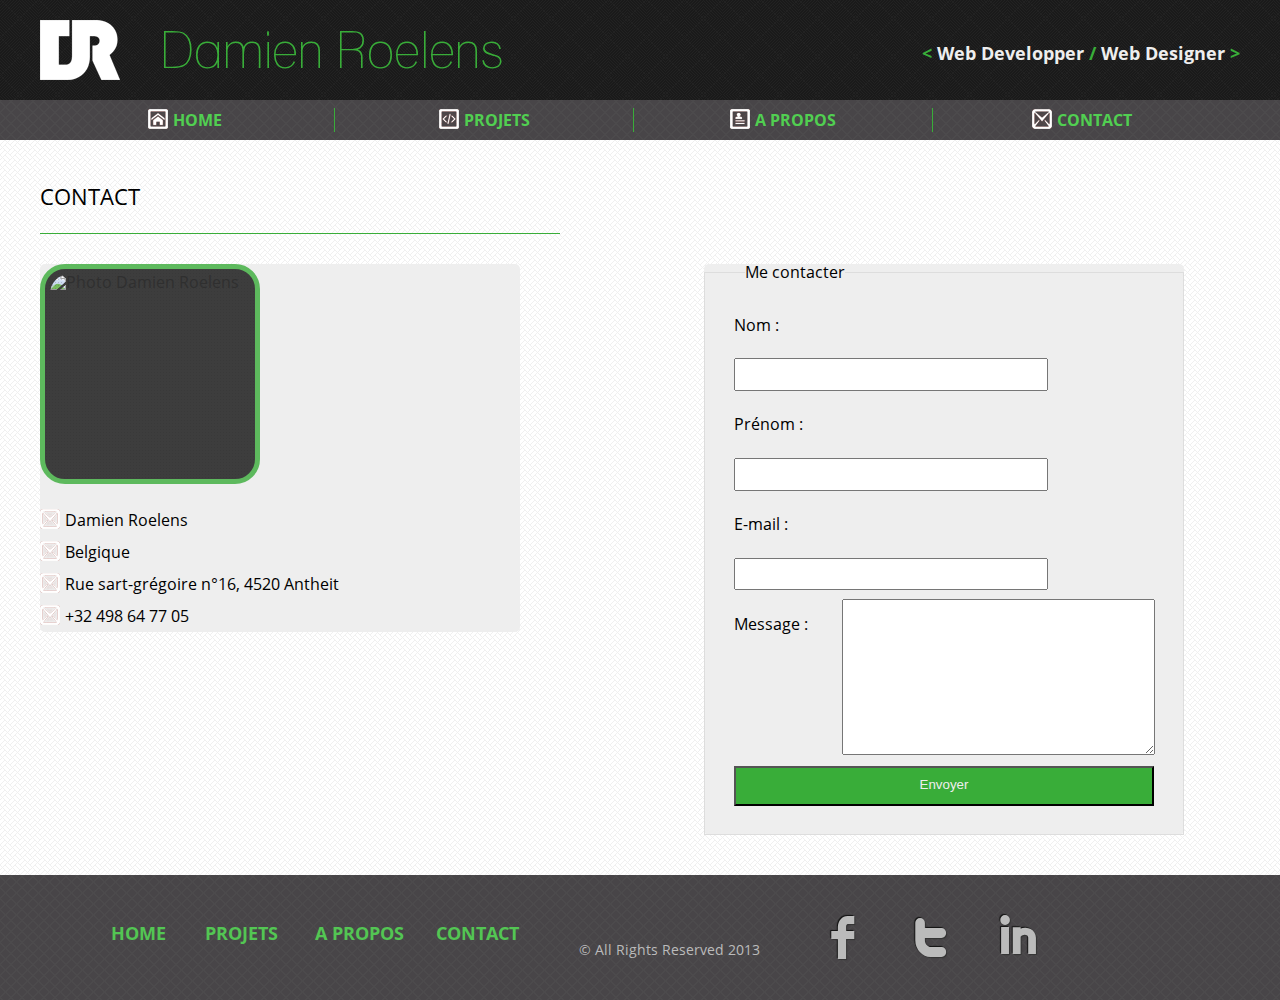
==== Template - Portefolio/contact.html @ f8cd7e81 "Commit 15/10 8h30" ====
<!doctype html>
<html lang="fr">
<head>
	<meta charset="UTF-8">
	<title>Porte-Folio</title>
	<link rel="stylesheet" href="./css/style.css">
	<script async type="text/javascript" src="./js/modernizr.js"></script>
</head>
<body>
	<header>
		<div class="contain">
			<h1><a href="#">Damien Roelens</a></h1>
			<p><em>&lt; </em>Web Developper <em>/</em> Web Designer <em>&gt;</em></p>
		</div>
	</header>
	<nav class="nav-container">
		<h2 class="h2hid">Navigation</h2>
		<ul>
			<li><a href="./index.html"><span class="icon-sprite icons-home">Home</span></a></li>
			<li><a href="./travaux.html"><span class="icon-sprite icons-code">Projets</a></li>
			<li><a href="./propos.html"><span class="icon-sprite icons-profile">A propos</a></li>
			<li><a href="#"><span class="icon-sprite icons-mail2">Contact</a></li>
		</ul>
	</nav>
	<section class="contac">
		<div class="contain">
			<h3>Contact</h3>
			<div class="info">
				<div class="presimg">
					<img src="./img/me.jpg" alt="Photo Damien Roelens" />
					<div class="trame"></div>
				</div>
				<ul>
					<li><span class="icons-sprite">Damien Roelens</span></li>
					<li><span class="icons-sprite">Belgique</span></li>
					<li><span class="icons-sprite">Rue sart-grégoire n°16, 4520 Antheit</span></li>
					<li><span class="icons-sprite">+32 498 64 77 05</span></li>
				</ul>
			</div>
			<form action="">
				<fieldset>
					<label for="nam">Nom : </label>
					<input type="text" id="nam">
					<label for="pnam">Prénom : </label>
					<input type="text" id="pnam">
					<label for="mail">E-mail : </label>
					<input type="email" id="mail">
					<label for="txta">Message : </label>
					<textarea name="messa" id="txta" cols="30" rows="10"></textarea>
					<input type="button" value="Envoyer">
					<legend>Me contacter</legend>
				</fieldset>
			</form>
		</div>
	</section>
	<footer>
		<div class="contain">
			<div class="menu">
				<ul>
					<li><a href="">Home</a></li>
					<li><a href="">Projets</a></li>
					<li><a href="">A propos</a></li>
					<li><a href="">Contact</a></li>
				</ul>
			</div>
			<div class="socio">
				<ul>
					<li><a href="">f</a></li>
					<li><a href="">t</a></li>
					<li><a href="">i</a></li>
				</ul>
			</div>
			<p>&copy; All Rights Reserved 2013</p>
		</div>
	</footer>
	<script type="text/javascript" src="./js/jquery.js"></script>
	<script type="text/javascript" src="./js/min/script.min.js"></script>
</body>
</html>
---- Template - Portefolio/css/style.css ----
/* line 17, ../../../../../Prepros/gems/gems/compass-0.12.2/frameworks/compass/stylesheets/compass/reset/_utilities.scss */
html, body, div, span, applet, object, iframe, h1, h2, h3, h4, h5, h6, p, blockquote, pre, a, abbr, acronym, address, big, cite, code, del, dfn, em, img, ins, kbd, q, s, samp, small, strike, strong, sub, sup, tt, var, b, u, i, center, dl, dt, dd, ol, ul, li, fieldset, form, label, legend, table, caption, tbody, tfoot, thead, tr, th, td, article, aside, canvas, details, embed, figure, figcaption, footer, header, hgroup, menu, nav, output, ruby, section, summary, time, mark, audio, video {
  margin: 0;
  padding: 0;
  border: 0;
  font: inherit;
  font-size: 100%;
  vertical-align: baseline; }

/* line 22, ../../../../../Prepros/gems/gems/compass-0.12.2/frameworks/compass/stylesheets/compass/reset/_utilities.scss */
html {
  line-height: 1; }

/* line 24, ../../../../../Prepros/gems/gems/compass-0.12.2/frameworks/compass/stylesheets/compass/reset/_utilities.scss */
ol, ul {
  list-style: none; }

/* line 26, ../../../../../Prepros/gems/gems/compass-0.12.2/frameworks/compass/stylesheets/compass/reset/_utilities.scss */
table {
  border-collapse: collapse;
  border-spacing: 0; }

/* line 28, ../../../../../Prepros/gems/gems/compass-0.12.2/frameworks/compass/stylesheets/compass/reset/_utilities.scss */
caption, th, td {
  text-align: left;
  font-weight: normal;
  vertical-align: middle; }

/* line 30, ../../../../../Prepros/gems/gems/compass-0.12.2/frameworks/compass/stylesheets/compass/reset/_utilities.scss */
q, blockquote {
  quotes: none; }
/* line 103, ../../../../../Prepros/gems/gems/compass-0.12.2/frameworks/compass/stylesheets/compass/reset/_utilities.scss */
q:before, q:after, blockquote:before, blockquote:after {
  content: "";
  content: none; }

/* line 32, ../../../../../Prepros/gems/gems/compass-0.12.2/frameworks/compass/stylesheets/compass/reset/_utilities.scss */
a img {
  border: none; }

/* line 116, ../../../../../Prepros/gems/gems/compass-0.12.2/frameworks/compass/stylesheets/compass/reset/_utilities.scss */
article, aside, details, figcaption, figure, footer, header, hgroup, menu, nav, section, summary {
  display: block; }

/* line 146, icons/*.png */
.icons-sprite, .icons-code, .icons-home, .icons-mail2, .icons-mobile, .icons-pencil, .icons-profile, .icons-wordpress {
  background: url('../img/icons-s5d657337b1.png') no-repeat; }

/* line 60, ../../../../../Prepros/gems/gems/compass-0.12.2/frameworks/compass/stylesheets/compass/utilities/sprites/_base.scss */
.icons-code {
  background-position: 0 -80px; }
/* line 43, ../../../../../Prepros/gems/gems/compass-0.12.2/frameworks/compass/stylesheets/compass/utilities/sprites/_base.scss */
.icons-code:hover, .icons-code.code_hover, .icons-code.code-hover {
  background-position: 0 -240px; }

/* line 60, ../../../../../Prepros/gems/gems/compass-0.12.2/frameworks/compass/stylesheets/compass/utilities/sprites/_base.scss */
.icons-home {
  background-position: 0 -160px; }
/* line 43, ../../../../../Prepros/gems/gems/compass-0.12.2/frameworks/compass/stylesheets/compass/utilities/sprites/_base.scss */
.icons-home:hover, .icons-home.home_hover, .icons-home.home-hover {
  background-position: 0 -280px; }

/* line 60, ../../../../../Prepros/gems/gems/compass-0.12.2/frameworks/compass/stylesheets/compass/utilities/sprites/_base.scss */
.icons-mail2 {
  background-position: 0 0; }
/* line 43, ../../../../../Prepros/gems/gems/compass-0.12.2/frameworks/compass/stylesheets/compass/utilities/sprites/_base.scss */
.icons-mail2:hover, .icons-mail2.mail2_hover, .icons-mail2.mail2-hover {
  background-position: 0 -40px; }

/* line 60, ../../../../../Prepros/gems/gems/compass-0.12.2/frameworks/compass/stylesheets/compass/utilities/sprites/_base.scss */
.icons-mobile {
  background-position: 0 -520px; }
/* line 43, ../../../../../Prepros/gems/gems/compass-0.12.2/frameworks/compass/stylesheets/compass/utilities/sprites/_base.scss */
.icons-mobile:hover, .icons-mobile.mobile_hover, .icons-mobile.mobile-hover {
  background-position: 0 -480px; }

/* line 60, ../../../../../Prepros/gems/gems/compass-0.12.2/frameworks/compass/stylesheets/compass/utilities/sprites/_base.scss */
.icons-pencil {
  background-position: 0 -360px; }
/* line 43, ../../../../../Prepros/gems/gems/compass-0.12.2/frameworks/compass/stylesheets/compass/utilities/sprites/_base.scss */
.icons-pencil:hover, .icons-pencil.pencil_hover, .icons-pencil.pencil-hover {
  background-position: 0 -200px; }

/* line 60, ../../../../../Prepros/gems/gems/compass-0.12.2/frameworks/compass/stylesheets/compass/utilities/sprites/_base.scss */
.icons-profile {
  background-position: 0 -400px; }
/* line 43, ../../../../../Prepros/gems/gems/compass-0.12.2/frameworks/compass/stylesheets/compass/utilities/sprites/_base.scss */
.icons-profile:hover, .icons-profile.profile_hover, .icons-profile.profile-hover {
  background-position: 0 -440px; }

/* line 60, ../../../../../Prepros/gems/gems/compass-0.12.2/frameworks/compass/stylesheets/compass/utilities/sprites/_base.scss */
.icons-wordpress {
  background-position: 0 -320px; }
/* line 43, ../../../../../Prepros/gems/gems/compass-0.12.2/frameworks/compass/stylesheets/compass/utilities/sprites/_base.scss */
.icons-wordpress:hover, .icons-wordpress.wordpress_hover, .icons-wordpress.wordpress-hover {
  background-position: 0 -120px; }

@font-face {
  font-family: 'Lane';
  src: url("./webfonts/LANENAR_.ttf") format("truetype"); }

@font-face {
  font-family: 'Montserrat';
  src: url("./webfonts/Montserrat-Regular.ttf") format("truetype"); }

@font-face {
  font-family: 'Open';
  src: url("./webfonts/OpenSans-Bold.ttf") format("truetype"); }

@font-face {
  font-family: 'Open sans';
  src: url("./webfonts/OpenSans-Regular.ttf") format("truetype"); }

@font-face {
  font-family: 'Socialico';
  src: url("./webfonts/Socialico.ttf") format("truetype"); }

/* line 22, style.scss */
body {
  font-family: Open sans, Helvetica, Arial, "sans-serif";
  background: transparent url("../img/cream_pixels.png"); }

/* line 27, style.scss */
header {
  background: #111111 url(../img/black_lozenge.png); }

/* line 30, style.scss */
div.contain {
  width: 1200px;
  margin: auto;
  position: relative; }

/* line 36, style.scss */
h1 {
  font: 50px/1.5 Lane, "sans-serif";
  padding: 15px 0px;
  line-height: 70px;
  background-image: url(../img/logoc.png);
  background-repeat: no-repeat;
  background-position: 0px 20px; }
/* line 44, style.scss */
h1 > a {
  display: block;
  padding-left: 120px; }

/* line 50, style.scss */
h1 + p {
  font: 18px/1.5 Open, Montserrat, Helvetica, Arial, "sans-serif";
  color: #eee;
  padding: 40px;
  padding-right: 0;
  text-align: right;
  position: absolute;
  top: 0;
  right: 0px; }
/* line 59, style.scss */
h1 + p > em {
  color: #39AD39; }

/* line 64, style.scss */
h3 {
  padding: 20px 20px 20px 0px;
  font: 22px/1.5 Open sans, Helvetica, Arial, "sans-serif"; }

/* line 69, style.scss */
a {
  text-decoration: none;
  color: #39AD39; }

/* line 75, style.scss */
p {
  font-family: Verdana, Helvetica, Arial, "sans-serif";
  line-height: 1.5;
  margin: 0px 0px 20px 0px; }

/* line 81, style.scss */
nav {
  background: #484548 url(../img/stripe.png);
  font: 16px/1.5 Open, Montserrat, Helvetica, Arial, "sans-serif"; }
/* line 85, style.scss */
nav > ul {
  margin: 0;
  padding: 0;
  border: 0;
  overflow: hidden;
  *zoom: 1;
  padding: 0;
  width: 1200px;
  margin: auto;
  text-align: center; }
/* line 60, ../../../../../Prepros/gems/gems/compass-0.12.2/frameworks/compass/stylesheets/compass/typography/lists/_horizontal-list.scss */
nav > ul li {
  list-style-image: none;
  list-style-type: none;
  margin-left: 0;
  white-space: nowrap;
  display: inline;
  float: left;
  padding-left: 4px;
  padding-right: 4px; }
/* line 48, ../../../../../Prepros/gems/gems/compass-0.12.2/frameworks/compass/stylesheets/compass/typography/lists/_horizontal-list.scss */
nav > ul li:first-child, nav > ul li.first {
  padding-left: 0; }
/* line 49, ../../../../../Prepros/gems/gems/compass-0.12.2/frameworks/compass/stylesheets/compass/typography/lists/_horizontal-list.scss */
nav > ul li:last-child {
  padding-right: 0; }
/* line 50, ../../../../../Prepros/gems/gems/compass-0.12.2/frameworks/compass/stylesheets/compass/typography/lists/_horizontal-list.scss */
nav > ul li.last {
  padding-right: 0; }
/* line 92, style.scss */
nav li {
  border-right: 1px solid #39AD39;
  padding: 0;
  margin: 8px 0; }
/* line 96, style.scss */
nav li > a {
  width: 290px;
  display: block;
  color: #51CF51;
  -webkit-transition: all 0.2s linear;
  -moz-transition: all 0.2s linear;
  -o-transition: all 0.2s linear;
  transition: all 0.2s linear;
  -webkit-text-shadow: none;
  -moz-text-shadow: none;
  -ms-text-shadow: none;
  -o-text-shadow: none;
  text-shadow: none;
  text-transform: uppercase; }
/* line 107, style.scss */
nav li > a span {
  padding-left: 25px; }
/* line 111, style.scss */
nav li:last-child {
  border: none; }
/* line 114, style.scss */
nav li > a:hover .icons-home {
  -webkit-text-shadow: 0px 0px 2px #FFF;
  -moz-text-shadow: 0px 0px 2px #FFF;
  -ms-text-shadow: 0px 0px 2px #FFF;
  -o-text-shadow: 0px 0px 2px #FFF;
  text-shadow: 0px 0px 2px #FFF;
  background-position: 0 -280px; }
/* line 122, style.scss */
nav li > a:hover .icons-code {
  -webkit-text-shadow: 0px 0px 2px #FFF;
  -moz-text-shadow: 0px 0px 2px #FFF;
  -ms-text-shadow: 0px 0px 2px #FFF;
  -o-text-shadow: 0px 0px 2px #FFF;
  text-shadow: 0px 0px 2px #FFF;
  background-position: 0 -240px; }
/* line 130, style.scss */
nav li > a:hover .icons-mail2 {
  -webkit-text-shadow: 0px 0px 2px #FFF;
  -moz-text-shadow: 0px 0px 2px #FFF;
  -ms-text-shadow: 0px 0px 2px #FFF;
  -o-text-shadow: 0px 0px 2px #FFF;
  text-shadow: 0px 0px 2px #FFF;
  background-position: 0 -40px; }
/* line 138, style.scss */
nav li > a:hover .icons-profile {
  -webkit-text-shadow: 0px 0px 2px #FFF;
  -moz-text-shadow: 0px 0px 2px #FFF;
  -ms-text-shadow: 0px 0px 2px #FFF;
  -o-text-shadow: 0px 0px 2px #FFF;
  text-shadow: 0px 0px 2px #FFF;
  background-position: 0 -440px; }

/* line 150, style.scss */
.h2hid, section#wrapper h2 {
  width: 0;
  height: 0;
  white-space: nowrap;
  overflow: hidden;
  text-indent: 9999px; }

/* line 158, style.scss */
section {
  margin-bottom: 40px; }
/* line 162, style.scss */
section h3 {
  border-bottom: 1px solid #39AD39;
  width: 500px;
  margin: 0px 0px 30px;
  text-transform: uppercase;
  padding-top: 0; }
/* line 169, style.scss */
section h4 {
  padding: 0px 0px 20px 0px;
  border-bottom: 1px solid #39AD39;
  width: 80%;
  margin: 0px 0px 30px;
  text-transform: uppercase;
  line-height: 33px;
  vertical-align: bottom; }

/* line 179, style.scss */
section#catwork {
  width: 1200px;
  margin: auto;
  margin-bottom: 50px; }
/* line 185, style.scss */
section#catwork div.contain {
  width: 63%;
  display: inline-block;
  vertical-align: top;
  margin-right: 50px; }
/* line 192, style.scss */
section#catwork figure {
  display: inline-block;
  margin-right: 20px;
  position: relative; }
/* line 197, style.scss */
section#catwork figure figcaption {
  font-family: Open, Montserrat, Helvetica, Arial, "sans-serif";
  color: #53c653;
  border-radius: 20px;
  position: absolute;
  bottom: 2px;
  width: 180px;
  padding: 10px;
  background-color: #111;
  -webkit-transition: all 0.2s linear;
  -moz-transition: all 0.2s linear;
  -o-transition: all 0.2s linear;
  transition: all 0.2s linear;
  height: 20px;
  overflow: hidden;
  text-align: center; }
/* line 210, style.scss */
section#catwork figure figcaption > p {
  text-align: left;
  color: #EEE;
  width: 180px;
  margin-top: 20px;
  font-style: normal; }
/* line 221, style.scss */
section#catwork figure:hover figcaption {
  height: 180px;
  background: rgba(25, 25, 25, 0.7); }
/* line 226, style.scss */
section#catwork img {
  width: 200px;
  height: 200px; }

/* line 232, style.scss */
aside {
  width: 28%;
  display: inline-block;
  margin-left: 30px; }
/* line 238, style.scss */
aside li {
  margin: 10px 0px;
  width: 80%;
  font-family: Open, Montserrat, Helvetica, Arial, "sans-serif"; }
/* line 243, style.scss */
aside a {
  padding: 10px 10px;
  display: block; }
/* line 246, style.scss */
aside a span {
  padding-left: 40px; }
/* line 250, style.scss */
aside a:hover {
  background: rgba(50, 50, 50, 0.5);
  -webkit-border-radius: 5px;
  -moz-border-radius: 5px;
  border-radius: 5px;
  -webkit-text-shadow: 0px 0px 2px #111;
  -moz-text-shadow: 0px 0px 2px #111;
  -ms-text-shadow: 0px 0px 2px #111;
  -o-text-shadow: 0px 0px 2px #111;
  text-shadow: 0px 0px 2px #111; }

/* line 263, style.scss */
#description img {
  float: right;
  width: 200px;
  height: 200px;
  margin-left: 20px; }
/* line 269, style.scss */
#description div.contain {
  min-height: 284px; }

/* line 273, style.scss */
section.blacky {
  background: #484548 url(../img/stripe.png);
  color: #eee;
  padding-bottom: 40px;
  padding-top: 40px; }

/* line 279, style.scss */
section#present {
  background: #484548 url(../img/stripe.png);
  color: #eee;
  padding-bottom: 40px;
  padding-top: 40px; }
/* line 286, style.scss */
section#present div.presimg {
  display: inline-block;
  opacity: 0.8;
  position: relative;
  margin: 0;
  padding: 0;
  background-color: #111;
  border-radius: 25px;
  border: 5px solid #39AD39; }
/* line 295, style.scss */
section#present div.presimg img {
  padding: 5px;
  border-radius: 25px;
  display: block;
  width: 150px;
  height: 150px; }
/* line 303, style.scss */
section#present p {
  width: 40%;
  display: inline-block;
  line-height: 1.5;
  margin-right: 20px;
  text-align: justify;
  vertical-align: top;
  margin-top: 20px; }
/* line 312, style.scss */
section#present div + p {
  margin-left: 20px;
  margin-right: 0; }
/* line 317, style.scss */
section#present div.trame {
  border-radius: 25px;
  position: absolute;
  top: 0;
  left: 0;
  height: 100%;
  width: 100%;
  background: url("../img/trame.png");
  z-index: 10; }

/* line 329, style.scss */
.worked {
  margin-top: 40px; }
/* line 331, style.scss */
.worked img {
  margin: 20px;
  float: left; }
/* line 335, style.scss */
.worked ul {
  height: 200px;
  margin-left: 400px; }
/* line 340, style.scss */
.worked ul > li:last-child a {
  background-color: #111;
  border-radius: 10px;
  padding: 8px;
  padding-top: 3px;
  padding-bottom: 5px; }
/* line 348, style.scss */
.worked ul li {
  font-size: 20px;
  line-height: 3; }
/* line 352, style.scss */
.worked ul li span.icons-sprite, .worked ul li span.icons-code, .worked ul li span.icons-home, .worked ul li span.icons-mail2, .worked ul li span.icons-mobile, .worked ul li span.icons-pencil, .worked ul li span.icons-profile, .worked ul li span.icons-wordpress {
  padding-left: 25px; }
/* line 355, style.scss */
.worked ul li a {
  font-family: Open, Montserrat, Helvetica, Arial, "sans-serif";
  font-size: 16px; }

/* line 362, style.scss */
.f-nav {
  z-index: 9999;
  position: fixed;
  left: 0;
  top: 0;
  width: 100%; }

/* line 366, style.scss */
.cont-up {
  margin-top: 80px; }

/* line 370, style.scss */
.contac.cont-up {
  margin-top: 80px; }

/* line 373, style.scss */
.contac {
  margin-top: 40px; }
/* line 376, style.scss */
.contac .info, .contac form {
  width: 40%;
  display: inline-block;
  background-color: #eee;
  border-radius: 5px; }
/* line 384, style.scss */
.contac .info ul li span {
  padding-left: 25px; }
/* line 387, style.scss */
.contac .info li {
  line-height: 2; }
/* line 390, style.scss */
.contac .info div.presimg {
  display: inline-block;
  opacity: 0.8;
  position: relative;
  margin: 0 0 20px;
  padding: 0;
  background-color: #111;
  border-radius: 25px;
  border: 5px solid #39AD39; }
/* line 400, style.scss */
.contac .info img {
  padding: 5px;
  border-radius: 25px;
  display: block;
  width: 200px;
  height: 200px; }
/* line 407, style.scss */
.contac .info div.trame {
  border-radius: 25px;
  position: absolute;
  top: 0;
  left: 0;
  height: 100%;
  width: 100%;
  background: url("../img/trame.png");
  z-index: 10; }
/* line 419, style.scss */
.contac form {
  vertical-align: top;
  margin-left: 15%; }
/* line 422, style.scss */
.contac form fieldset {
  border: 1px solid #ddd;
  padding: 20px; }
/* line 425, style.scss */
.contac form fieldset legend {
  margin-left: 20px; }
/* line 428, style.scss */
.contac form fieldset input, .contac form fieldset label {
  display: inline-block;
  margin: 2%;
  line-height: 2; }
/* line 433, style.scss */
.contac form fieldset input, .contac form fieldset textarea {
  width: 70%; }
/* line 436, style.scss */
.contac form fieldset label {
  width: 20%;
  vertical-align: top; }
/* line 440, style.scss */
.contac form fieldset input[type=button] {
  width: 96%;
  background-color: #39ad39;
  color: #eee;
  height: 40px; }
/* line 446, style.scss */
.contac form fieldset input[type=button]:hover {
  background-color: #206020; }
/* line 449, style.scss */
.contac form fieldset textarea {
  margin-left: 8px; }

/* line 456, style.scss */
section#wrapper.cont-up {
  margin-top: 80px; }

/* line 460, style.scss */
section#wrapper {
  margin-top: 40px; }

/* line 468, style.scss */
#wrapper figure {
  position: relative;
  display: inline; }
/* line 471, style.scss */
#wrapper figure img {
  width: 33%;
  height: 33%; }
/* line 475, style.scss */
#wrapper figure:nth-child(2n+1) figcaption {
  bottom: 42px;
  left: 0;
  margin-bottom: 40px;
  padding: 0; }
/* line 481, style.scss */
#wrapper figure:nth-child(2n) figcaption {
  top: 0;
  right: 0; }

/* line 488, style.scss */
#wrapper figcaption {
  position: absolute;
  max-height: 420px;
  color: #EEE;
  background-color: rgba(26, 26, 26, 0.7);
  padding: 0px 0px;
  width: 25%;
  margin: 40px; }
/* line 497, style.scss */
#wrapper figcaption > h3 {
  border: none;
  padding: 10px;
  margin: 0;
  text-transform: none;
  font-family: Open, Montserrat, Helvetica, Arial, "sans-serif";
  font-size: 14px; }
/* line 505, style.scss */
#wrapper figcaption p {
  padding: 10px; }

/* line 511, style.scss */
footer {
  background: #484548 url(../img/stripe.png);
  text-align: center; }
/* line 516, style.scss */
footer a:hover {
  -webkit-text-shadow: 0px 0px 8px #111;
  -moz-text-shadow: 0px 0px 8px #111;
  -ms-text-shadow: 0px 0px 8px #111;
  -o-text-shadow: 0px 0px 8px #111;
  text-shadow: 0px 0px 8px #111;
  -webkit-border-radius: 5px;
  -moz-border-radius: 5px;
  border-radius: 5px; }
/* line 527, style.scss */
footer > div.contain > div {
  width: 530px;
  display: inline-block;
  padding: 10px; }
/* line 534, style.scss */
footer .menu {
  font: 18px/1.5 Open, Montserrat, Helvetica, Arial, "sans-serif";
  text-transform: uppercase;
  height: 60px;
  margin: 0;
  padding: 0;
  border: 0;
  overflow: hidden;
  *zoom: 1; }
/* line 60, ../../../../../Prepros/gems/gems/compass-0.12.2/frameworks/compass/stylesheets/compass/typography/lists/_horizontal-list.scss */
footer .menu li {
  list-style-image: none;
  list-style-type: none;
  margin-left: 0;
  white-space: nowrap;
  display: inline;
  float: left;
  padding-left: 4px;
  padding-right: 4px; }
/* line 48, ../../../../../Prepros/gems/gems/compass-0.12.2/frameworks/compass/stylesheets/compass/typography/lists/_horizontal-list.scss */
footer .menu li:first-child, footer .menu li.first {
  padding-left: 0; }
/* line 49, ../../../../../Prepros/gems/gems/compass-0.12.2/frameworks/compass/stylesheets/compass/typography/lists/_horizontal-list.scss */
footer .menu li:last-child {
  padding-right: 0; }
/* line 50, ../../../../../Prepros/gems/gems/compass-0.12.2/frameworks/compass/stylesheets/compass/typography/lists/_horizontal-list.scss */
footer .menu li.last {
  padding-right: 0; }
/* line 540, style.scss */
footer .menu li:first-child {
  width: 80px; }
/* line 544, style.scss */
footer .menu li {
  width: 110px; }
/* line 546, style.scss */
footer .menu li a {
  color: #53c653; }
/* line 553, style.scss */
footer .socio {
  font: 70px/1.5 'Socialico'; }
/* line 556, style.scss */
footer .socio li {
  min-width: 80px; }
/* line 560, style.scss */
footer .socio a {
  display: block;
  color: #bbbbbb;
  text-transform: uppercase;
  -webkit-text-shadow: 1px 1px 1px #333, -1px -1px 1px #111;
  -moz-text-shadow: 1px 1px 1px #333, -1px -1px 1px #111;
  -ms-text-shadow: 1px 1px 1px #333, -1px -1px 1px #111;
  -o-text-shadow: 1px 1px 1px #333, -1px -1px 1px #111;
  text-shadow: 1px 1px 1px #333, -1px -1px 1px #111;
  -webkit-transition: all 0.1s linear;
  -moz-transition: all 0.1s linear;
  -o-transition: all 0.1s linear;
  transition: all 0.1s linear; }
/* line 572, style.scss */
footer .socio a:hover {
  color: #2c872c;
  -webkit-text-shadow: -1px -1px 1px #111, 1px 1px 1px #DDD;
  -moz-text-shadow: -1px -1px 1px #111, 1px 1px 1px #DDD;
  -ms-text-shadow: -1px -1px 1px #111, 1px 1px 1px #DDD;
  -o-text-shadow: -1px -1px 1px #111, 1px 1px 1px #DDD;
  text-shadow: -1px -1px 1px #111, 1px 1px 1px #DDD; }
/* line 583, style.scss */
footer .socio ul {
  margin: 0;
  padding: 0;
  border: 0;
  overflow: hidden;
  *zoom: 1;
  padding-left: 150px; }
/* line 60, ../../../../../Prepros/gems/gems/compass-0.12.2/frameworks/compass/stylesheets/compass/typography/lists/_horizontal-list.scss */
footer .socio ul li {
  list-style-image: none;
  list-style-type: none;
  margin-left: 0;
  white-space: nowrap;
  display: inline;
  float: left;
  padding-left: 4px;
  padding-right: 4px; }
/* line 48, ../../../../../Prepros/gems/gems/compass-0.12.2/frameworks/compass/stylesheets/compass/typography/lists/_horizontal-list.scss */
footer .socio ul li:first-child, footer .socio ul li.first {
  padding-left: 0; }
/* line 49, ../../../../../Prepros/gems/gems/compass-0.12.2/frameworks/compass/stylesheets/compass/typography/lists/_horizontal-list.scss */
footer .socio ul li:last-child {
  padding-right: 0; }
/* line 50, ../../../../../Prepros/gems/gems/compass-0.12.2/frameworks/compass/stylesheets/compass/typography/lists/_horizontal-list.scss */
footer .socio ul li.last {
  padding-right: 0; }
/* line 588, style.scss */
footer p {
  position: absolute;
  bottom: 20px;
  right: 480px;
  color: #bbbbbb;
  font: 14px/1.5 Open sans, Open sans ms, Helvetica, Arial,'sans-serif'; }
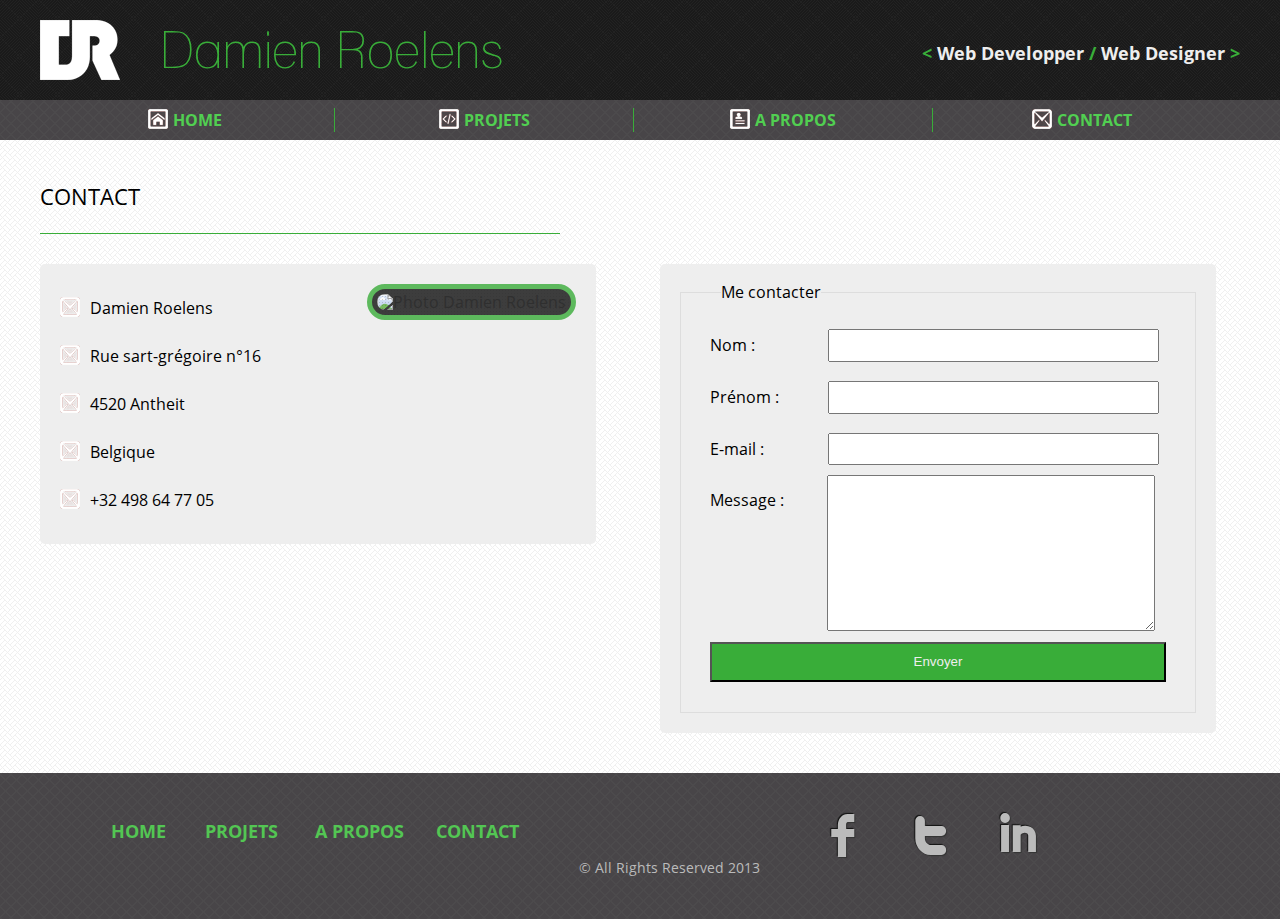
==== commit e6b6ed7b: "commit midi 15/10" ====
--- a/Template - Portefolio/contact.html
+++ b/Template - Portefolio/contact.html
@@ -32,8 +32,9 @@
 				</div>
 				<ul>
 					<li><span class="icons-sprite">Damien Roelens</span></li>
+					<li><span class="icons-sprite">Rue sart-grégoire n°16 </span></li>
+					<li><span class="icons-sprite">4520 Antheit</span></li>
 					<li><span class="icons-sprite">Belgique</span></li>
-					<li><span class="icons-sprite">Rue sart-grégoire n°16, 4520 Antheit</span></li>
 					<li><span class="icons-sprite">+32 498 64 77 05</span></li>
 				</ul>
 			</div>
--- a/Template - Portefolio/css/style.css
+++ b/Template - Portefolio/css/style.css
@@ -100,12 +100,9 @@
   src: url("./webfonts/LANENAR_.ttf") format("truetype"); }
 
 @font-face {
-  font-family: 'Montserrat';
-  src: url("./webfonts/Montserrat-Regular.ttf") format("truetype"); }
-
-@font-face {
   font-family: 'Open';
-  src: url("./webfonts/OpenSans-Bold.ttf") format("truetype"); }
+  src: url("./webfonts/OpenSans-Bold.ttf") format("truetype");
+  font-weight: bold; }
 
 @font-face {
   font-family: 'Open sans';
@@ -115,22 +112,28 @@
   font-family: 'Socialico';
   src: url("./webfonts/Socialico.ttf") format("truetype"); }
 
-/* line 22, style.scss */
+@font-face {
+  font-family: 'Lane';
+  src: url("./webfonts/LANENAR_.eot");
+  font-family: 'Socialico';
+  src: url("./webfonts/Socialico.eot"); }
+
+/* line 25, style.scss */
 body {
   font-family: Open sans, Helvetica, Arial, "sans-serif";
   background: transparent url("../img/cream_pixels.png"); }
 
-/* line 27, style.scss */
+/* line 30, style.scss */
 header {
   background: #111111 url(../img/black_lozenge.png); }
 
-/* line 30, style.scss */
+/* line 33, style.scss */
 div.contain {
   width: 1200px;
   margin: auto;
   position: relative; }
 
-/* line 36, style.scss */
+/* line 39, style.scss */
 h1 {
   font: 50px/1.5 Lane, "sans-serif";
   padding: 15px 0px;
@@ -138,14 +141,15 @@
   background-image: url(../img/logoc.png);
   background-repeat: no-repeat;
   background-position: 0px 20px; }
-/* line 44, style.scss */
+/* line 47, style.scss */
 h1 > a {
   display: block;
   padding-left: 120px; }
 
-/* line 50, style.scss */
+/* line 53, style.scss */
 h1 + p {
-  font: 18px/1.5 Open, Montserrat, Helvetica, Arial, "sans-serif";
+  font: 18px/1.5 Open, Helvetica, Arial, "sans-serif";
+  font-weight: bold;
   color: #eee;
   padding: 40px;
   padding-right: 0;
@@ -153,31 +157,32 @@
   position: absolute;
   top: 0;
   right: 0px; }
-/* line 59, style.scss */
+/* line 63, style.scss */
 h1 + p > em {
   color: #39AD39; }
 
-/* line 64, style.scss */
+/* line 68, style.scss */
 h3 {
   padding: 20px 20px 20px 0px;
   font: 22px/1.5 Open sans, Helvetica, Arial, "sans-serif"; }
 
-/* line 69, style.scss */
+/* line 73, style.scss */
 a {
   text-decoration: none;
   color: #39AD39; }
 
-/* line 75, style.scss */
+/* line 79, style.scss */
 p {
   font-family: Verdana, Helvetica, Arial, "sans-serif";
   line-height: 1.5;
   margin: 0px 0px 20px 0px; }
 
-/* line 81, style.scss */
+/* line 85, style.scss */
 nav {
   background: #484548 url(../img/stripe.png);
-  font: 16px/1.5 Open, Montserrat, Helvetica, Arial, "sans-serif"; }
-/* line 85, style.scss */
+  font: 16px/1.5 Open, Helvetica, Arial, "sans-serif";
+  font-weight: bold; }
+/* line 90, style.scss */
 nav > ul {
   margin: 0;
   padding: 0;
@@ -207,12 +212,12 @@
 /* line 50, ../../../../../Prepros/gems/gems/compass-0.12.2/frameworks/compass/stylesheets/compass/typography/lists/_horizontal-list.scss */
 nav > ul li.last {
   padding-right: 0; }
-/* line 92, style.scss */
+/* line 97, style.scss */
 nav li {
   border-right: 1px solid #39AD39;
   padding: 0;
   margin: 8px 0; }
-/* line 96, style.scss */
+/* line 101, style.scss */
 nav li > a {
   width: 290px;
   display: block;
@@ -227,13 +232,13 @@
   -o-text-shadow: none;
   text-shadow: none;
   text-transform: uppercase; }
-/* line 107, style.scss */
+/* line 112, style.scss */
 nav li > a span {
   padding-left: 25px; }
-/* line 111, style.scss */
+/* line 116, style.scss */
 nav li:last-child {
   border: none; }
-/* line 114, style.scss */
+/* line 119, style.scss */
 nav li > a:hover .icons-home {
   -webkit-text-shadow: 0px 0px 2px #FFF;
   -moz-text-shadow: 0px 0px 2px #FFF;
@@ -241,7 +246,7 @@
   -o-text-shadow: 0px 0px 2px #FFF;
   text-shadow: 0px 0px 2px #FFF;
   background-position: 0 -280px; }
-/* line 122, style.scss */
+/* line 127, style.scss */
 nav li > a:hover .icons-code {
   -webkit-text-shadow: 0px 0px 2px #FFF;
   -moz-text-shadow: 0px 0px 2px #FFF;
@@ -249,7 +254,7 @@
   -o-text-shadow: 0px 0px 2px #FFF;
   text-shadow: 0px 0px 2px #FFF;
   background-position: 0 -240px; }
-/* line 130, style.scss */
+/* line 135, style.scss */
 nav li > a:hover .icons-mail2 {
   -webkit-text-shadow: 0px 0px 2px #FFF;
   -moz-text-shadow: 0px 0px 2px #FFF;
@@ -257,7 +262,7 @@
   -o-text-shadow: 0px 0px 2px #FFF;
   text-shadow: 0px 0px 2px #FFF;
   background-position: 0 -40px; }
-/* line 138, style.scss */
+/* line 143, style.scss */
 nav li > a:hover .icons-profile {
   -webkit-text-shadow: 0px 0px 2px #FFF;
   -moz-text-shadow: 0px 0px 2px #FFF;
@@ -266,7 +271,7 @@
   text-shadow: 0px 0px 2px #FFF;
   background-position: 0 -440px; }
 
-/* line 150, style.scss */
+/* line 155, style.scss */
 .h2hid, section#wrapper h2 {
   width: 0;
   height: 0;
@@ -274,17 +279,17 @@
   overflow: hidden;
   text-indent: 9999px; }
 
-/* line 158, style.scss */
+/* line 163, style.scss */
 section {
   margin-bottom: 40px; }
-/* line 162, style.scss */
+/* line 167, style.scss */
 section h3 {
   border-bottom: 1px solid #39AD39;
   width: 500px;
   margin: 0px 0px 30px;
   text-transform: uppercase;
   padding-top: 0; }
-/* line 169, style.scss */
+/* line 174, style.scss */
 section h4 {
   padding: 0px 0px 20px 0px;
   border-bottom: 1px solid #39AD39;
@@ -294,25 +299,26 @@
   line-height: 33px;
   vertical-align: bottom; }
 
-/* line 179, style.scss */
+/* line 184, style.scss */
 section#catwork {
   width: 1200px;
   margin: auto;
   margin-bottom: 50px; }
-/* line 185, style.scss */
+/* line 190, style.scss */
 section#catwork div.contain {
   width: 63%;
   display: inline-block;
   vertical-align: top;
   margin-right: 50px; }
-/* line 192, style.scss */
+/* line 197, style.scss */
 section#catwork figure {
   display: inline-block;
   margin-right: 20px;
   position: relative; }
-/* line 197, style.scss */
+/* line 202, style.scss */
 section#catwork figure figcaption {
-  font-family: Open, Montserrat, Helvetica, Arial, "sans-serif";
+  font-family: Open, Helvetica, Arial, "sans-serif";
+  font-weight: bold;
   color: #53c653;
   border-radius: 20px;
   position: absolute;
@@ -327,40 +333,42 @@
   height: 20px;
   overflow: hidden;
   text-align: center; }
-/* line 210, style.scss */
+/* line 216, style.scss */
 section#catwork figure figcaption > p {
+  font-weight: normal;
   text-align: left;
   color: #EEE;
   width: 180px;
   margin-top: 20px;
   font-style: normal; }
-/* line 221, style.scss */
+/* line 227, style.scss */
 section#catwork figure:hover figcaption {
   height: 180px;
   background: rgba(25, 25, 25, 0.7); }
-/* line 226, style.scss */
+/* line 232, style.scss */
 section#catwork img {
   width: 200px;
   height: 200px; }
 
-/* line 232, style.scss */
+/* line 238, style.scss */
 aside {
   width: 28%;
   display: inline-block;
   margin-left: 30px; }
-/* line 238, style.scss */
+/* line 244, style.scss */
 aside li {
   margin: 10px 0px;
   width: 80%;
-  font-family: Open, Montserrat, Helvetica, Arial, "sans-serif"; }
-/* line 243, style.scss */
+  font-family: Open, Helvetica, Arial, "sans-serif";
+  font-weight: bold; }
+/* line 250, style.scss */
 aside a {
   padding: 10px 10px;
   display: block; }
-/* line 246, style.scss */
+/* line 253, style.scss */
 aside a span {
   padding-left: 40px; }
-/* line 250, style.scss */
+/* line 257, style.scss */
 aside a:hover {
   background: rgba(50, 50, 50, 0.5);
   -webkit-border-radius: 5px;
@@ -372,30 +380,30 @@
   -o-text-shadow: 0px 0px 2px #111;
   text-shadow: 0px 0px 2px #111; }
 
-/* line 263, style.scss */
+/* line 270, style.scss */
 #description img {
   float: right;
   width: 200px;
   height: 200px;
   margin-left: 20px; }
-/* line 269, style.scss */
+/* line 276, style.scss */
 #description div.contain {
   min-height: 284px; }
 
-/* line 273, style.scss */
+/* line 280, style.scss */
 section.blacky {
   background: #484548 url(../img/stripe.png);
   color: #eee;
   padding-bottom: 40px;
   padding-top: 40px; }
 
-/* line 279, style.scss */
+/* line 286, style.scss */
 section#present {
   background: #484548 url(../img/stripe.png);
   color: #eee;
   padding-bottom: 40px;
   padding-top: 40px; }
-/* line 286, style.scss */
+/* line 293, style.scss */
 section#present div.presimg {
   display: inline-block;
   opacity: 0.8;
@@ -405,14 +413,14 @@
   background-color: #111;
   border-radius: 25px;
   border: 5px solid #39AD39; }
-/* line 295, style.scss */
+/* line 302, style.scss */
 section#present div.presimg img {
   padding: 5px;
   border-radius: 25px;
   display: block;
   width: 150px;
   height: 150px; }
-/* line 303, style.scss */
+/* line 310, style.scss */
 section#present p {
   width: 40%;
   display: inline-block;
@@ -421,11 +429,11 @@
   text-align: justify;
   vertical-align: top;
   margin-top: 20px; }
-/* line 312, style.scss */
+/* line 319, style.scss */
 section#present div + p {
   margin-left: 20px;
   margin-right: 0; }
-/* line 317, style.scss */
+/* line 324, style.scss */
 section#present div.trame {
   border-radius: 25px;
   position: absolute;
@@ -436,37 +444,38 @@
   background: url("../img/trame.png");
   z-index: 10; }
 
-/* line 329, style.scss */
+/* line 336, style.scss */
 .worked {
   margin-top: 40px; }
-/* line 331, style.scss */
+/* line 338, style.scss */
 .worked img {
   margin: 20px;
   float: left; }
-/* line 335, style.scss */
+/* line 342, style.scss */
 .worked ul {
   height: 200px;
   margin-left: 400px; }
-/* line 340, style.scss */
+/* line 347, style.scss */
 .worked ul > li:last-child a {
   background-color: #111;
   border-radius: 10px;
   padding: 8px;
   padding-top: 3px;
   padding-bottom: 5px; }
-/* line 348, style.scss */
+/* line 355, style.scss */
 .worked ul li {
   font-size: 20px;
   line-height: 3; }
-/* line 352, style.scss */
+/* line 359, style.scss */
 .worked ul li span.icons-sprite, .worked ul li span.icons-code, .worked ul li span.icons-home, .worked ul li span.icons-mail2, .worked ul li span.icons-mobile, .worked ul li span.icons-pencil, .worked ul li span.icons-profile, .worked ul li span.icons-wordpress {
   padding-left: 25px; }
-/* line 355, style.scss */
+/* line 362, style.scss */
 .worked ul li a {
-  font-family: Open, Montserrat, Helvetica, Arial, "sans-serif";
+  font-family: Open, Helvetica, Arial, "sans-serif";
+  font-weight: bold;
   font-size: 16px; }
 
-/* line 362, style.scss */
+/* line 370, style.scss */
 .f-nav {
   z-index: 9999;
   position: fixed;
@@ -474,30 +483,31 @@
   top: 0;
   width: 100%; }
 
-/* line 366, style.scss */
+/* line 374, style.scss */
 .cont-up {
   margin-top: 80px; }
 
-/* line 370, style.scss */
+/* line 378, style.scss */
 .contac.cont-up {
   margin-top: 80px; }
 
-/* line 373, style.scss */
+/* line 381, style.scss */
 .contac {
   margin-top: 40px; }
-/* line 376, style.scss */
+/* line 383, style.scss */
 .contac .info, .contac form {
-  width: 40%;
+  width: 43%;
   display: inline-block;
   background-color: #eee;
-  border-radius: 5px; }
-/* line 384, style.scss */
+  border-radius: 5px;
+  padding: 20px; }
+/* line 392, style.scss */
 .contac .info ul li span {
-  padding-left: 25px; }
-/* line 387, style.scss */
+  padding-left: 30px; }
+/* line 395, style.scss */
 .contac .info li {
-  line-height: 2; }
-/* line 390, style.scss */
+  line-height: 3; }
+/* line 398, style.scss */
 .contac .info div.presimg {
   display: inline-block;
   opacity: 0.8;
@@ -506,15 +516,15 @@
   padding: 0;
   background-color: #111;
   border-radius: 25px;
-  border: 5px solid #39AD39; }
-/* line 400, style.scss */
+  border: 5px solid #39AD39;
+  float: right; }
+/* line 409, style.scss */
 .contac .info img {
   padding: 5px;
   border-radius: 25px;
-  display: block;
   width: 200px;
   height: 200px; }
-/* line 407, style.scss */
+/* line 415, style.scss */
 .contac .info div.trame {
   border-radius: 25px;
   position: absolute;
@@ -524,70 +534,204 @@
   width: 100%;
   background: url("../img/trame.png");
   z-index: 10; }
-/* line 419, style.scss */
+/* line 427, style.scss */
 .contac form {
   vertical-align: top;
-  margin-left: 15%; }
-/* line 422, style.scss */
+  margin-left: 5%; }
+/* line 430, style.scss */
 .contac form fieldset {
   border: 1px solid #ddd;
   padding: 20px; }
-/* line 425, style.scss */
+/* line 433, style.scss */
 .contac form fieldset legend {
   margin-left: 20px; }
-/* line 428, style.scss */
+/* line 436, style.scss */
 .contac form fieldset input, .contac form fieldset label {
   display: inline-block;
   margin: 2%;
   line-height: 2; }
-/* line 433, style.scss */
+/* line 441, style.scss */
 .contac form fieldset input, .contac form fieldset textarea {
-  width: 70%; }
-/* line 436, style.scss */
+  width: 68%; }
+/* line 444, style.scss */
 .contac form fieldset label {
   width: 20%;
   vertical-align: top; }
-/* line 440, style.scss */
+/* line 448, style.scss */
 .contac form fieldset input[type=button] {
   width: 96%;
   background-color: #39ad39;
   color: #eee;
   height: 40px; }
-/* line 446, style.scss */
+/* line 454, style.scss */
 .contac form fieldset input[type=button]:hover {
-  background-color: #206020; }
-/* line 449, style.scss */
+  background-color: #206020;
+  cursor: pointer; }
+/* line 458, style.scss */
 .contac form fieldset textarea {
   margin-left: 8px; }
 
-/* line 456, style.scss */
+/* line 465, style.scss */
+.propos.cont-up {
+  margin-top: 80px; }
+
+/* line 469, style.scss */
+.propos {
+  margin-top: 40px; }
+
+/* line 473, style.scss */
+.scene {
+  margin-top: 50px;
+  width: 400px;
+  height: 400px;
+  -webkit-perspective: 1600px;
+  perspective: 1600px;
+  position: absolute;
+  top: 0;
+  right: 100px; }
+/* line 482, style.scss */
+.scene h4 {
+  padding: 20px;
+  border: none; }
+
+/* line 487, style.scss */
+.cube {
+  position: absolute;
+  width: inherit;
+  height: inherit;
+  -webkit-transform-style: preserve-3d;
+  transform-style: preserve-3d;
+  transition: transform 0.6s linear;
+  -webkit-transition: -webkit-transform 0.6s linear; }
+
+/* line 496, style.scss */
+.cube-face {
+  width: inherit;
+  height: inherit;
+  position: absolute;
+  background: red;
+  opacity: 0.8; }
+
+/* line 504, style.scss */
+.cube-face-front {
+  background: #eee;
+  -webkit-transform: translate3d(0, 0, 200px);
+  transform: translate3d(0, 0, 200px); }
+
+/* line 509, style.scss */
+.cube-face-back {
+  background: #eee;
+  -webkit-transform: rotateY(180deg) translate3d(0, 0, 200px);
+  transform: rotateY(180deg) translate3d(0, 0, 200px); }
+
+/* line 514, style.scss */
+.cube-face-left {
+  background: #eee;
+  -webkit-transform: rotateY(-90deg) translate3d(0, 0, 200px);
+  transform: rotateY(-90deg) translate3d(0, 0, 200px); }
+
+/* line 519, style.scss */
+.cube-face-right {
+  background: #eee;
+  -webkit-transform: rotateY(90deg) translate3d(0, 0, 200px);
+  transform: rotateY(90deg) translate3d(0, 0, 200px); }
+
+/* line 524, style.scss */
+.cube-face-top {
+  background: #eee;
+  -webkit-transform: rotateX(90deg) translate3d(0, 0, 200px);
+  transform: rotateX(90deg) translate3d(0, 0, 200px); }
+
+/* line 529, style.scss */
+.cube-face-bottom {
+  background: #eee;
+  -webkit-transform: rotateX(-90deg) translate3d(0, 0, 200px);
+  transform: rotateX(-90deg) translate3d(0, 0, 200px); }
+
+/* line 535, style.scss */
+#radio-back:checked ~ .scene .cube {
+  -webkit-transform: rotateY(180deg);
+  transform: rotateY(180deg); }
+
+/* line 539, style.scss */
+#radio-left:checked ~ .scene .cube {
+  -webkit-transform: rotateY(90deg);
+  transform: rotateY(90deg); }
+
+/* line 543, style.scss */
+#radio-right:checked ~ .scene .cube {
+  -webkit-transform: rotateY(-90deg);
+  transform: rotateY(-90deg); }
+
+/* line 547, style.scss */
+#radio-top:checked ~ .scene .cube {
+  -webkit-transform: rotateX(-90deg);
+  transform: rotateX(-90deg); }
+
+/* line 551, style.scss */
+#radio-bottom:checked ~ .scene .cube {
+  -webkit-transform: rotateX(90deg);
+  transform: rotateX(90deg); }
+
+/* line 556, style.scss */
+.comp {
+  min-height: 400px; }
+/* line 559, style.scss */
+.comp label {
+  display: block;
+  width: 40%;
+  line-height: 3;
+  margin: 0 0 10px;
+  color: #39AD39;
+  font-family: Open, Helvetica, Arial, "sans-serif";
+  font-weight: bold; }
+/* line 568, style.scss */
+.comp input {
+  float: left;
+  position: relative;
+  top: 14px;
+  width: 5%; }
+/* line 574, style.scss */
+.comp label:hover, .comp input:focus + label {
+  background: rgba(50, 50, 50, 0.5);
+  -webkit-border-radius: 5px;
+  -moz-border-radius: 5px;
+  border-radius: 5px;
+  color: #53c653;
+  -webkit-text-shadow: 0px 0px 2px #111;
+  -moz-text-shadow: 0px 0px 2px #111;
+  -ms-text-shadow: 0px 0px 2px #111;
+  -o-text-shadow: 0px 0px 2px #111;
+  text-shadow: 0px 0px 2px #111; }
+
+/* line 588, style.scss */
 section#wrapper.cont-up {
   margin-top: 80px; }
 
-/* line 460, style.scss */
+/* line 592, style.scss */
 section#wrapper {
   margin-top: 40px; }
 
-/* line 468, style.scss */
+/* line 600, style.scss */
 #wrapper figure {
   position: relative;
   display: inline; }
-/* line 471, style.scss */
+/* line 603, style.scss */
 #wrapper figure img {
   width: 33%;
   height: 33%; }
-/* line 475, style.scss */
+/* line 607, style.scss */
 #wrapper figure:nth-child(2n+1) figcaption {
   bottom: 42px;
   left: 0;
   margin-bottom: 40px;
   padding: 0; }
-/* line 481, style.scss */
+/* line 613, style.scss */
 #wrapper figure:nth-child(2n) figcaption {
   top: 0;
   right: 0; }
 
-/* line 488, style.scss */
+/* line 620, style.scss */
 #wrapper figcaption {
   position: absolute;
   max-height: 420px;
@@ -596,23 +740,25 @@
   padding: 0px 0px;
   width: 25%;
   margin: 40px; }
-/* line 497, style.scss */
+/* line 629, style.scss */
 #wrapper figcaption > h3 {
   border: none;
   padding: 10px;
   margin: 0;
   text-transform: none;
-  font-family: Open, Montserrat, Helvetica, Arial, "sans-serif";
+  font-family: Open, Helvetica, Arial, "sans-serif";
+  font-weight: bold;
   font-size: 14px; }
-/* line 505, style.scss */
+/* line 638, style.scss */
 #wrapper figcaption p {
   padding: 10px; }
 
-/* line 511, style.scss */
+/* line 644, style.scss */
 footer {
   background: #484548 url(../img/stripe.png);
-  text-align: center; }
-/* line 516, style.scss */
+  text-align: center;
+  min-height: 146px; }
+/* line 650, style.scss */
 footer a:hover {
   -webkit-text-shadow: 0px 0px 8px #111;
   -moz-text-shadow: 0px 0px 8px #111;
@@ -622,14 +768,15 @@
   -webkit-border-radius: 5px;
   -moz-border-radius: 5px;
   border-radius: 5px; }
-/* line 527, style.scss */
+/* line 661, style.scss */
 footer > div.contain > div {
   width: 530px;
   display: inline-block;
   padding: 10px; }
-/* line 534, style.scss */
+/* line 668, style.scss */
 footer .menu {
-  font: 18px/1.5 Open, Montserrat, Helvetica, Arial, "sans-serif";
+  font: 18px/1.5 Open, Helvetica, Arial, "sans-serif";
+  font-weight: bold;
   text-transform: uppercase;
   height: 60px;
   margin: 0;
@@ -656,22 +803,22 @@
 /* line 50, ../../../../../Prepros/gems/gems/compass-0.12.2/frameworks/compass/stylesheets/compass/typography/lists/_horizontal-list.scss */
 footer .menu li.last {
   padding-right: 0; }
-/* line 540, style.scss */
+/* line 675, style.scss */
 footer .menu li:first-child {
   width: 80px; }
-/* line 544, style.scss */
+/* line 679, style.scss */
 footer .menu li {
   width: 110px; }
-/* line 546, style.scss */
+/* line 681, style.scss */
 footer .menu li a {
   color: #53c653; }
-/* line 553, style.scss */
+/* line 688, style.scss */
 footer .socio {
   font: 70px/1.5 'Socialico'; }
-/* line 556, style.scss */
+/* line 690, style.scss */
 footer .socio li {
   min-width: 80px; }
-/* line 560, style.scss */
+/* line 694, style.scss */
 footer .socio a {
   display: block;
   color: #bbbbbb;
@@ -685,7 +832,7 @@
   -moz-transition: all 0.1s linear;
   -o-transition: all 0.1s linear;
   transition: all 0.1s linear; }
-/* line 572, style.scss */
+/* line 706, style.scss */
 footer .socio a:hover {
   color: #2c872c;
   -webkit-text-shadow: -1px -1px 1px #111, 1px 1px 1px #DDD;
@@ -693,7 +840,7 @@
   -ms-text-shadow: -1px -1px 1px #111, 1px 1px 1px #DDD;
   -o-text-shadow: -1px -1px 1px #111, 1px 1px 1px #DDD;
   text-shadow: -1px -1px 1px #111, 1px 1px 1px #DDD; }
-/* line 583, style.scss */
+/* line 717, style.scss */
 footer .socio ul {
   margin: 0;
   padding: 0;
@@ -720,10 +867,10 @@
 /* line 50, ../../../../../Prepros/gems/gems/compass-0.12.2/frameworks/compass/stylesheets/compass/typography/lists/_horizontal-list.scss */
 footer .socio ul li.last {
   padding-right: 0; }
-/* line 588, style.scss */
+/* line 722, style.scss */
 footer p {
   position: absolute;
-  bottom: 20px;
+  bottom: 0px;
   right: 480px;
   color: #bbbbbb;
   font: 14px/1.5 Open sans, Open sans ms, Helvetica, Arial,'sans-serif'; }
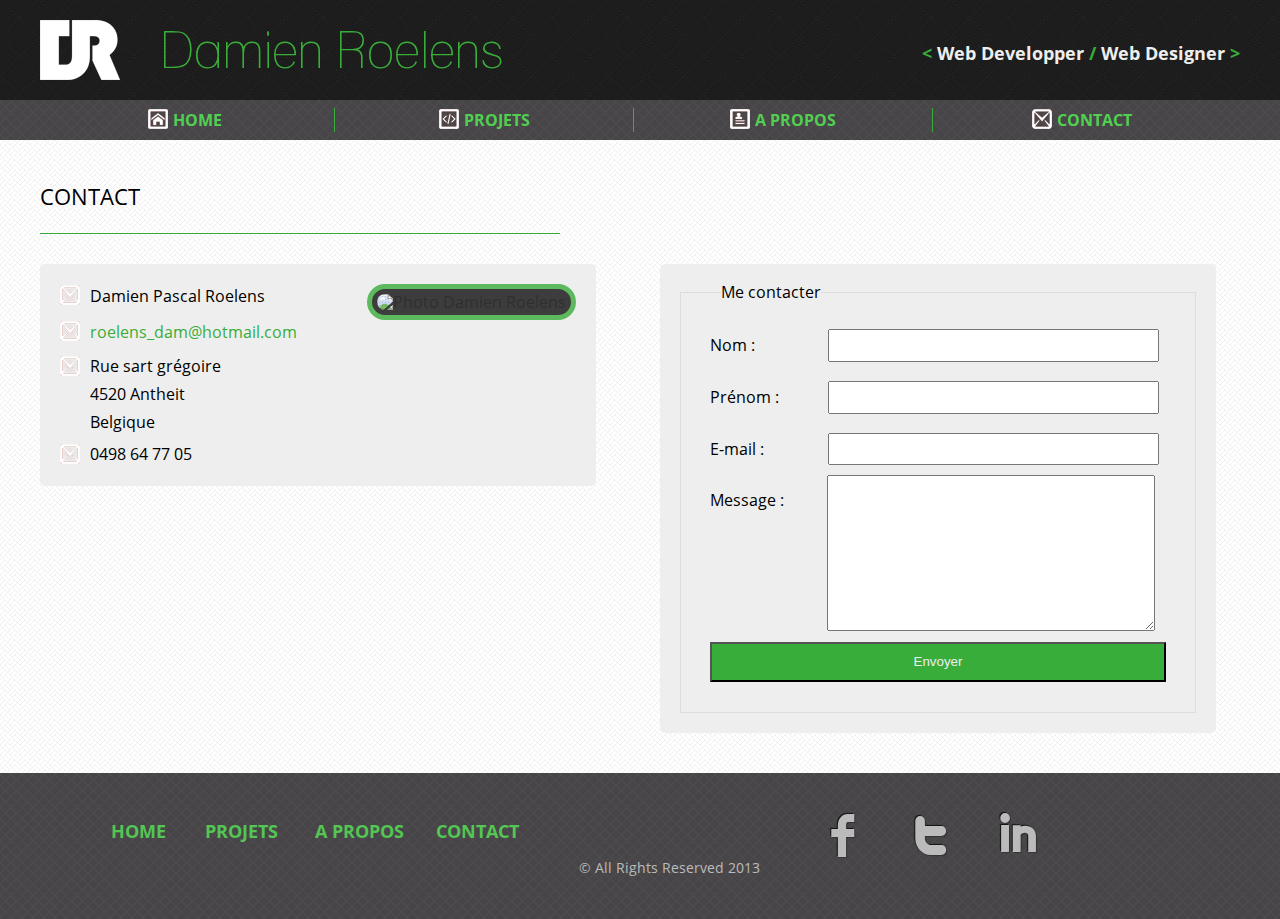
==== commit 48a21dc3: "Solution ie pour le cube" ====
--- a/Template - Portefolio/contact.html
+++ b/Template - Portefolio/contact.html
@@ -26,17 +26,25 @@
 		<div class="contain">
 			<h3>Contact</h3>
 			<div class="info">
-				<div class="presimg">
-					<img src="./img/me.jpg" alt="Photo Damien Roelens" />
-					<div class="trame"></div>
+				<div id="hcard-Damien-Pascal-Roelens" class="vcard">
+					<div class="presimg">
+						<img src="./img/me.jpg" class="photo" alt="Photo Damien Roelens" />
+						<div class="trame"></div>
+					</div>
+					<span class="fn n icons-sprite">
+					      <span class="given-name">Damien</span>
+						  <span class="additional-name">Pascal</span>
+						  <span class="family-name">Roelens</span>
+					</span>
+				    <a class="email icons-sprite" href="mailto:roelens_dam@hotmail.com">roelens_dam@hotmail.com</a>
+					<div class="adr">
+						<div class="street-address icons-sprite">Rue sart gr&eacute;goire</div>
+						<span class="postal-code">4520</span>
+						<span class="locality">Antheit</span>
+						<span class="country-name">Belgique</span>
+					</div>
+					<div class="tel icons-sprite">0498 64 77 05</div>
 				</div>
-				<ul>
-					<li><span class="icons-sprite">Damien Roelens</span></li>
-					<li><span class="icons-sprite">Rue sart-grégoire n°16 </span></li>
-					<li><span class="icons-sprite">4520 Antheit</span></li>
-					<li><span class="icons-sprite">Belgique</span></li>
-					<li><span class="icons-sprite">+32 498 64 77 05</span></li>
-				</ul>
 			</div>
 			<form action="">
 				<fieldset>
--- a/Template - Portefolio/css/style.css
+++ b/Template - Portefolio/css/style.css
@@ -502,12 +502,27 @@
   border-radius: 5px;
   padding: 20px; }
 /* line 392, style.scss */
-.contac .info ul li span {
+.contac .info span.icons-sprite, .contac .info span.icons-code, .contac .info span.icons-home, .contac .info span.icons-mail2, .contac .info span.icons-mobile, .contac .info span.icons-pencil, .contac .info span.icons-profile, .contac .info span.icons-wordpress, .contac .info a.icons-sprite, .contac .info a.icons-code, .contac .info a.icons-home, .contac .info a.icons-mail2, .contac .info a.icons-mobile, .contac .info a.icons-pencil, .contac .info a.icons-profile, .contac .info a.icons-wordpress, .contac .info .postal-code, .contac .info .country-name {
+  padding-left: 30px;
+  line-height: 3; }
+/* line 396, style.scss */
+.contac .info .postal-code, .contac .info .country-name {
+  line-height: 2; }
+/* line 399, style.scss */
+.contac .info .country-name {
+  display: block;
+  line-height: 1.5; }
+/* line 403, style.scss */
+.contac .info div.icons-sprite, .contac .info div.icons-code, .contac .info div.icons-home, .contac .info div.icons-mail2, .contac .info div.icons-mobile, .contac .info div.icons-pencil, .contac .info div.icons-profile, .contac .info div.icons-wordpress {
+  padding: 2px 0 4px;
   padding-left: 30px; }
-/* line 395, style.scss */
-.contac .info li {
-  line-height: 3; }
-/* line 398, style.scss */
+/* line 407, style.scss */
+.contac .info div.vcard > div:last-child {
+  margin-top: 10px; }
+/* line 410, style.scss */
+.contac .info div.vcard .fn {
+  line-height: 1.5; }
+/* line 413, style.scss */
 .contac .info div.presimg {
   display: inline-block;
   opacity: 0.8;
@@ -518,13 +533,13 @@
   border-radius: 25px;
   border: 5px solid #39AD39;
   float: right; }
-/* line 409, style.scss */
+/* line 424, style.scss */
 .contac .info img {
   padding: 5px;
   border-radius: 25px;
   width: 200px;
   height: 200px; }
-/* line 415, style.scss */
+/* line 430, style.scss */
 .contac .info div.trame {
   border-radius: 25px;
   position: absolute;
@@ -534,52 +549,52 @@
   width: 100%;
   background: url("../img/trame.png");
   z-index: 10; }
-/* line 427, style.scss */
+/* line 442, style.scss */
 .contac form {
   vertical-align: top;
   margin-left: 5%; }
-/* line 430, style.scss */
+/* line 445, style.scss */
 .contac form fieldset {
   border: 1px solid #ddd;
   padding: 20px; }
-/* line 433, style.scss */
+/* line 448, style.scss */
 .contac form fieldset legend {
   margin-left: 20px; }
-/* line 436, style.scss */
+/* line 451, style.scss */
 .contac form fieldset input, .contac form fieldset label {
   display: inline-block;
   margin: 2%;
   line-height: 2; }
-/* line 441, style.scss */
+/* line 456, style.scss */
 .contac form fieldset input, .contac form fieldset textarea {
   width: 68%; }
-/* line 444, style.scss */
+/* line 459, style.scss */
 .contac form fieldset label {
   width: 20%;
   vertical-align: top; }
-/* line 448, style.scss */
+/* line 463, style.scss */
 .contac form fieldset input[type=button] {
   width: 96%;
   background-color: #39ad39;
   color: #eee;
   height: 40px; }
-/* line 454, style.scss */
+/* line 469, style.scss */
 .contac form fieldset input[type=button]:hover {
   background-color: #206020;
   cursor: pointer; }
-/* line 458, style.scss */
+/* line 473, style.scss */
 .contac form fieldset textarea {
   margin-left: 8px; }
 
-/* line 465, style.scss */
+/* line 480, style.scss */
 .propos.cont-up {
   margin-top: 80px; }
 
-/* line 469, style.scss */
+/* line 484, style.scss */
 .propos {
   margin-top: 40px; }
 
-/* line 473, style.scss */
+/* line 488, style.scss */
 .scene {
   margin-top: 50px;
   width: 400px;
@@ -589,12 +604,12 @@
   position: absolute;
   top: 0;
   right: 100px; }
-/* line 482, style.scss */
+/* line 497, style.scss */
 .scene h4 {
   padding: 20px;
   border: none; }
 
-/* line 487, style.scss */
+/* line 502, style.scss */
 .cube {
   position: absolute;
   width: inherit;
@@ -604,7 +619,7 @@
   transition: transform 0.6s linear;
   -webkit-transition: -webkit-transform 0.6s linear; }
 
-/* line 496, style.scss */
+/* line 512, style.scss */
 .cube-face {
   width: inherit;
   height: inherit;
@@ -612,71 +627,82 @@
   background: red;
   opacity: 0.8; }
 
-/* line 504, style.scss */
+/* line 520, style.scss */
 .cube-face-front {
   background: #eee;
   -webkit-transform: translate3d(0, 0, 200px);
+  -ms-transform: translate3d(0, 0, 200px);
   transform: translate3d(0, 0, 200px); }
 
-/* line 509, style.scss */
+/* line 526, style.scss */
 .cube-face-back {
   background: #eee;
   -webkit-transform: rotateY(180deg) translate3d(0, 0, 200px);
+  -ms-transform: rotateY(180deg) translate3d(0, 0, 200px);
   transform: rotateY(180deg) translate3d(0, 0, 200px); }
 
-/* line 514, style.scss */
+/* line 532, style.scss */
 .cube-face-left {
   background: #eee;
   -webkit-transform: rotateY(-90deg) translate3d(0, 0, 200px);
+  -ms-transform: rotateY(-90deg) translate3d(0, 0, 200px);
   transform: rotateY(-90deg) translate3d(0, 0, 200px); }
 
-/* line 519, style.scss */
+/* line 538, style.scss */
 .cube-face-right {
   background: #eee;
   -webkit-transform: rotateY(90deg) translate3d(0, 0, 200px);
+  -ms-transform: rotateY(90deg) translate3d(0, 0, 200px);
   transform: rotateY(90deg) translate3d(0, 0, 200px); }
 
-/* line 524, style.scss */
+/* line 544, style.scss */
 .cube-face-top {
   background: #eee;
   -webkit-transform: rotateX(90deg) translate3d(0, 0, 200px);
+  -ms-transform: rotateX(90deg) translate3d(0, 0, 200px);
   transform: rotateX(90deg) translate3d(0, 0, 200px); }
 
-/* line 529, style.scss */
+/* line 550, style.scss */
 .cube-face-bottom {
   background: #eee;
   -webkit-transform: rotateX(-90deg) translate3d(0, 0, 200px);
+  -ms-transform: rotateX(-90deg) translate3d(0, 0, 200px);
   transform: rotateX(-90deg) translate3d(0, 0, 200px); }
 
-/* line 535, style.scss */
+/* line 557, style.scss */
 #radio-back:checked ~ .scene .cube {
   -webkit-transform: rotateY(180deg);
+  -ms-transform: rotateY(180deg);
   transform: rotateY(180deg); }
 
-/* line 539, style.scss */
+/* line 562, style.scss */
 #radio-left:checked ~ .scene .cube {
   -webkit-transform: rotateY(90deg);
+  -ms-transform: rotateY(90deg);
   transform: rotateY(90deg); }
 
-/* line 543, style.scss */
+/* line 567, style.scss */
 #radio-right:checked ~ .scene .cube {
   -webkit-transform: rotateY(-90deg);
+  -ms-transform: rotateY(-90deg);
   transform: rotateY(-90deg); }
 
-/* line 547, style.scss */
+/* line 572, style.scss */
 #radio-top:checked ~ .scene .cube {
   -webkit-transform: rotateX(-90deg);
+  -ms-transform: rotateX(-90deg);
   transform: rotateX(-90deg); }
 
-/* line 551, style.scss */
+/* line 577, style.scss */
 #radio-bottom:checked ~ .scene .cube {
   -webkit-transform: rotateX(90deg);
+  -ms-transform: rotateX(90deg);
   transform: rotateX(90deg); }
 
-/* line 556, style.scss */
+/* line 583, style.scss */
 .comp {
   min-height: 400px; }
-/* line 559, style.scss */
+/* line 586, style.scss */
 .comp label {
   display: block;
   width: 40%;
@@ -685,13 +711,13 @@
   color: #39AD39;
   font-family: Open, Helvetica, Arial, "sans-serif";
   font-weight: bold; }
-/* line 568, style.scss */
+/* line 595, style.scss */
 .comp input {
   float: left;
   position: relative;
   top: 14px;
   width: 5%; }
-/* line 574, style.scss */
+/* line 601, style.scss */
 .comp label:hover, .comp input:focus + label {
   background: rgba(50, 50, 50, 0.5);
   -webkit-border-radius: 5px;
@@ -704,34 +730,34 @@
   -o-text-shadow: 0px 0px 2px #111;
   text-shadow: 0px 0px 2px #111; }
 
-/* line 588, style.scss */
+/* line 615, style.scss */
 section#wrapper.cont-up {
   margin-top: 80px; }
 
-/* line 592, style.scss */
+/* line 619, style.scss */
 section#wrapper {
   margin-top: 40px; }
 
-/* line 600, style.scss */
+/* line 627, style.scss */
 #wrapper figure {
   position: relative;
   display: inline; }
-/* line 603, style.scss */
+/* line 630, style.scss */
 #wrapper figure img {
   width: 33%;
   height: 33%; }
-/* line 607, style.scss */
+/* line 634, style.scss */
 #wrapper figure:nth-child(2n+1) figcaption {
   bottom: 42px;
   left: 0;
   margin-bottom: 40px;
   padding: 0; }
-/* line 613, style.scss */
+/* line 640, style.scss */
 #wrapper figure:nth-child(2n) figcaption {
   top: 0;
   right: 0; }
 
-/* line 620, style.scss */
+/* line 647, style.scss */
 #wrapper figcaption {
   position: absolute;
   max-height: 420px;
@@ -740,7 +766,7 @@
   padding: 0px 0px;
   width: 25%;
   margin: 40px; }
-/* line 629, style.scss */
+/* line 656, style.scss */
 #wrapper figcaption > h3 {
   border: none;
   padding: 10px;
@@ -749,16 +775,16 @@
   font-family: Open, Helvetica, Arial, "sans-serif";
   font-weight: bold;
   font-size: 14px; }
-/* line 638, style.scss */
+/* line 665, style.scss */
 #wrapper figcaption p {
   padding: 10px; }
 
-/* line 644, style.scss */
+/* line 671, style.scss */
 footer {
   background: #484548 url(../img/stripe.png);
   text-align: center;
   min-height: 146px; }
-/* line 650, style.scss */
+/* line 677, style.scss */
 footer a:hover {
   -webkit-text-shadow: 0px 0px 8px #111;
   -moz-text-shadow: 0px 0px 8px #111;
@@ -768,12 +794,12 @@
   -webkit-border-radius: 5px;
   -moz-border-radius: 5px;
   border-radius: 5px; }
-/* line 661, style.scss */
+/* line 688, style.scss */
 footer > div.contain > div {
   width: 530px;
   display: inline-block;
   padding: 10px; }
-/* line 668, style.scss */
+/* line 695, style.scss */
 footer .menu {
   font: 18px/1.5 Open, Helvetica, Arial, "sans-serif";
   font-weight: bold;
@@ -803,22 +829,22 @@
 /* line 50, ../../../../../Prepros/gems/gems/compass-0.12.2/frameworks/compass/stylesheets/compass/typography/lists/_horizontal-list.scss */
 footer .menu li.last {
   padding-right: 0; }
-/* line 675, style.scss */
+/* line 702, style.scss */
 footer .menu li:first-child {
   width: 80px; }
-/* line 679, style.scss */
+/* line 706, style.scss */
 footer .menu li {
   width: 110px; }
-/* line 681, style.scss */
+/* line 708, style.scss */
 footer .menu li a {
   color: #53c653; }
-/* line 688, style.scss */
+/* line 715, style.scss */
 footer .socio {
   font: 70px/1.5 'Socialico'; }
-/* line 690, style.scss */
+/* line 717, style.scss */
 footer .socio li {
   min-width: 80px; }
-/* line 694, style.scss */
+/* line 721, style.scss */
 footer .socio a {
   display: block;
   color: #bbbbbb;
@@ -832,7 +858,7 @@
   -moz-transition: all 0.1s linear;
   -o-transition: all 0.1s linear;
   transition: all 0.1s linear; }
-/* line 706, style.scss */
+/* line 733, style.scss */
 footer .socio a:hover {
   color: #2c872c;
   -webkit-text-shadow: -1px -1px 1px #111, 1px 1px 1px #DDD;
@@ -840,7 +866,7 @@
   -ms-text-shadow: -1px -1px 1px #111, 1px 1px 1px #DDD;
   -o-text-shadow: -1px -1px 1px #111, 1px 1px 1px #DDD;
   text-shadow: -1px -1px 1px #111, 1px 1px 1px #DDD; }
-/* line 717, style.scss */
+/* line 744, style.scss */
 footer .socio ul {
   margin: 0;
   padding: 0;
@@ -867,7 +893,7 @@
 /* line 50, ../../../../../Prepros/gems/gems/compass-0.12.2/frameworks/compass/stylesheets/compass/typography/lists/_horizontal-list.scss */
 footer .socio ul li.last {
   padding-right: 0; }
-/* line 722, style.scss */
+/* line 749, style.scss */
 footer p {
   position: absolute;
   bottom: 0px;
